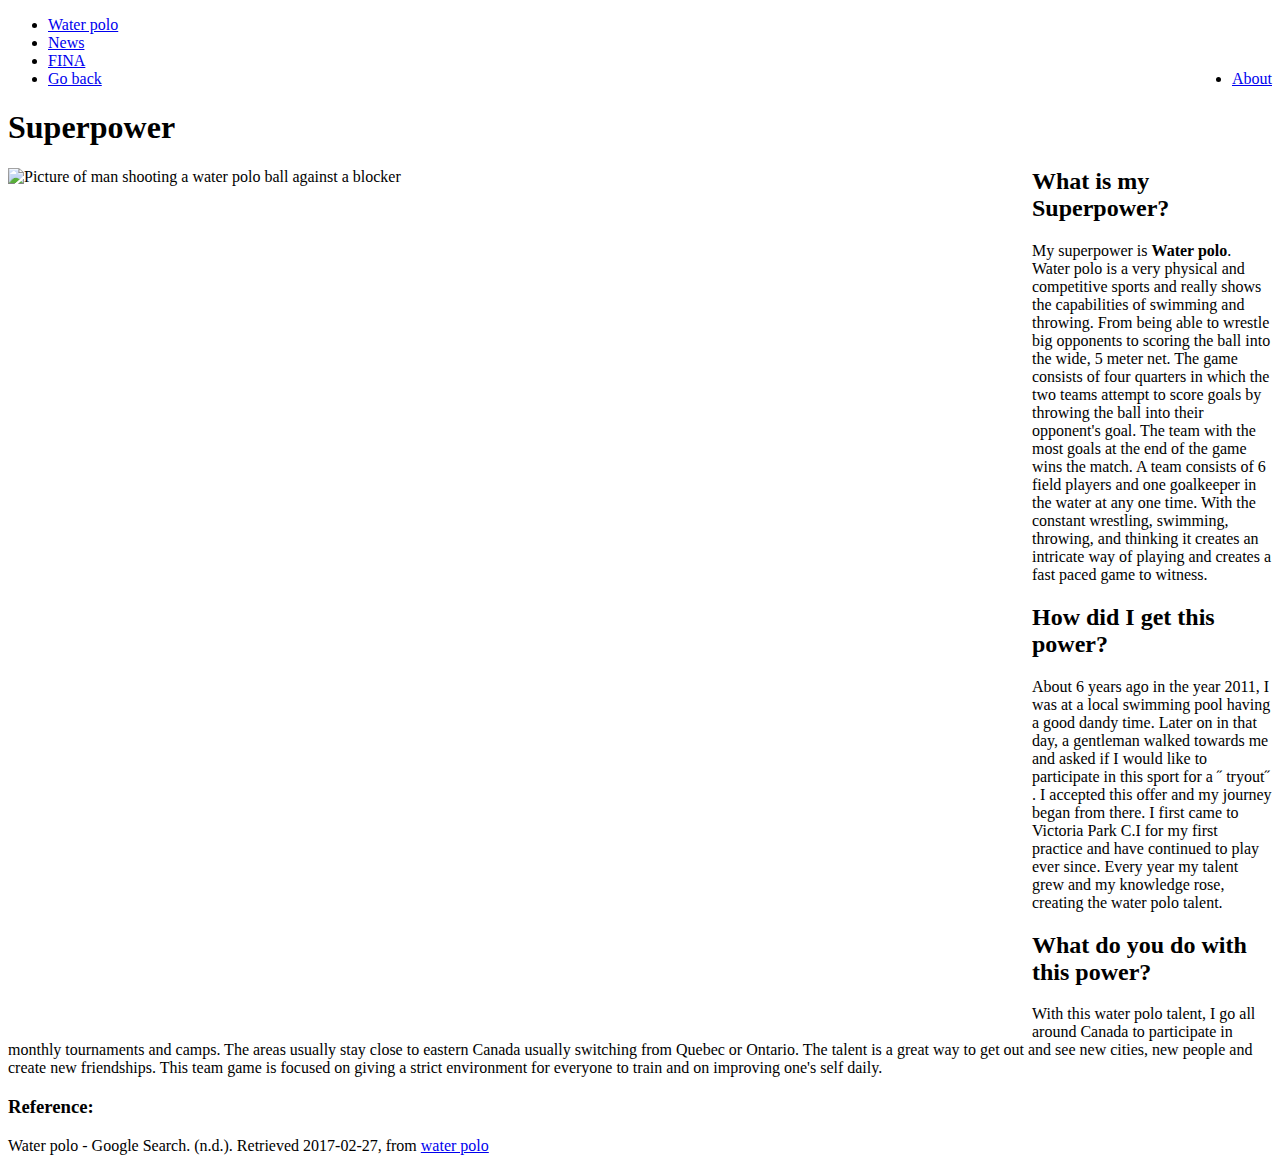
==== index.html @ 2b2f643c "Add files via upload" ====
<!doctype html>
<html lang="en">
	<head>
		<meta charset="UTF-8">
		<link rel="stylesheet" href="basic.css" type="text/css">
		<link rel="stylesheet" href="extra.css" type="text/css">
		<title>Superpower</title>	
	</head>
	<body>
		<ul>
		  <li><a href="http://www.ontariowaterpolo.ca/">Water polo</a></li>
		  <li><a href="http://www.waterpoloworld.com/">News</a></li>
		  <li><a href="http://www.fina.org/">FINA</a></li>
		  <li style="float:right"><a class="active" href="http://www.swimming.org/waterpolo/about-water-polo-and-the-rules-of-the-game/">About</a></li>
		  <li style="flight:right"><a class="active" href="F:\ICS2O1\Home/index.html">Go back</a></li>
		</ul>
		<h1 class="first">Superpower</h1>
		<img src="waterpolo.jpeg" width="1024" height="861" alt="Picture of man shooting a water polo ball against a blocker" style="float: left">
		<h2 class="second">What is my Superpower?</h2>
		<p class="first">My superpower is <b>Water polo</b>. Water polo is a very physical and competitive sports and really shows the capabilities of swimming and throwing. From being able to wrestle big opponents to scoring the ball into the wide, 5 meter net. The game consists of four quarters in which the two teams attempt to score goals by throwing the ball into their opponent's goal. The team with the most goals at the end of the game wins the match. A team consists of 6 field players and one goalkeeper in the water at any one time. With the constant wrestling, swimming, throwing, and thinking it creates an intricate way of playing and creates a fast paced game to witness.</p> 
		<h2 class="second">How did I get this power?</h2>
		<p class="first">About 6 years ago in the year 2011, I was at a local swimming pool having a good dandy time. Later on in that day, a gentleman walked towards me and asked if I would like to participate in this sport for a &dblac; tryout&dblac; . I accepted this offer and my journey began from there. I first came to Victoria Park C.I for my first practice and have continued to play ever since. Every year my talent grew and my knowledge rose, creating the water polo talent.</p> 
		<h2 class="second">What do you do with this power?</h2> 
		<p class="first">With this water polo talent, I go all around Canada to participate in monthly tournaments and camps. The areas usually stay close to eastern Canada usually switching from Quebec or Ontario. The talent is a great way to get out and see new cities, new people and create new friendships. This team game is focused on giving a strict environment for everyone to train and on improving one's self daily.</p>
		<h3 class="third">Reference:</h3>
		<p class="second">Water polo - Google Search. (n.d.). Retrieved 2017-02-27, from <a  href="http://www.gettyimages.ca/detail/news-photo/serbian-filip-filipovic-fights-for-the-ball-with-guillermo-news-photo/89556120#serbian-filip-filipovic-fights-for-the-ball-with-guillermo-molina-of-picture-id89556120"> water polo</a></p>
	</body>	
</html>
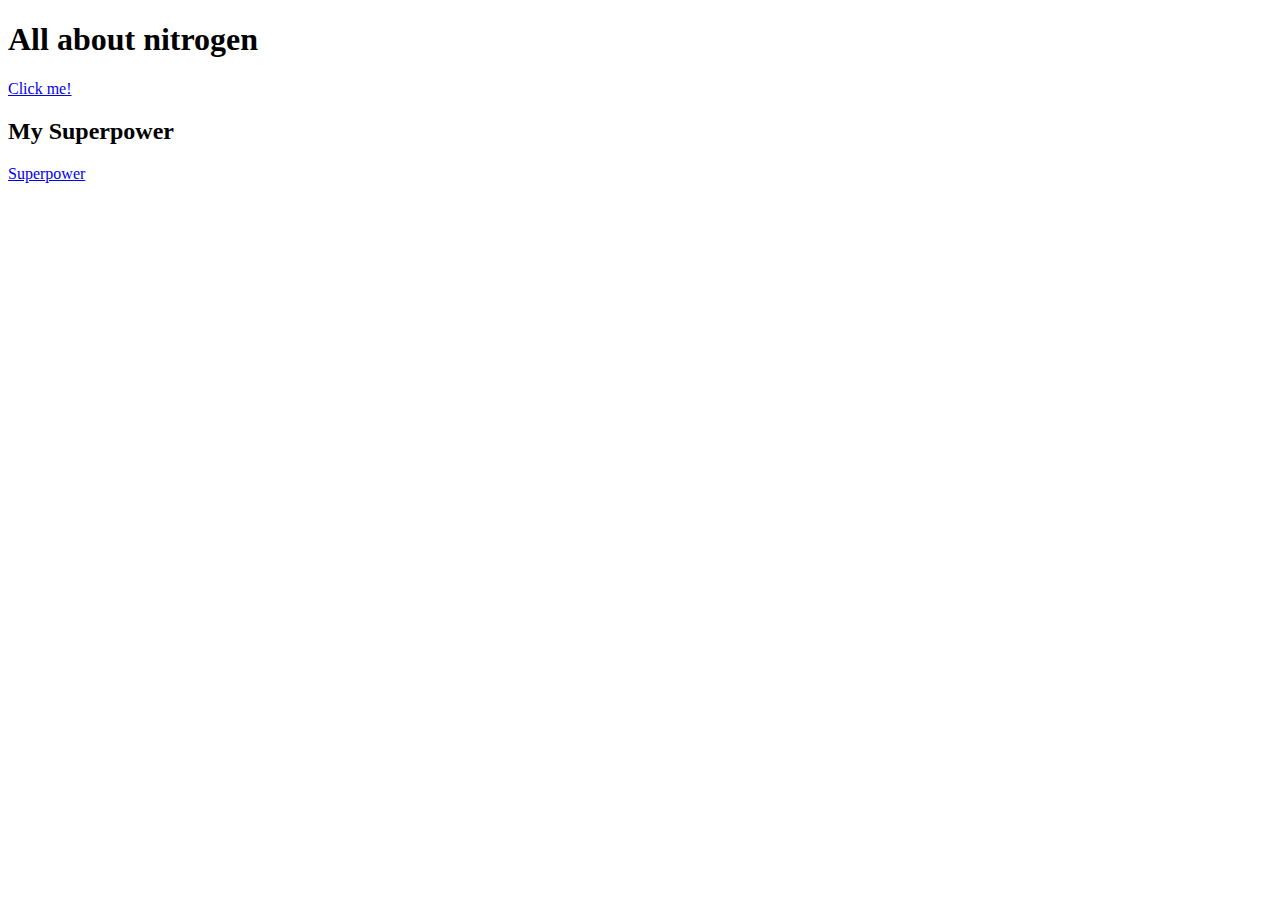
==== commit ce8f3894: "Add files via upload" ====
--- a/index.html
+++ b/index.html
@@ -1,28 +1,14 @@
 <!doctype html>
-<html lang="en">
+<html>
 	<head>
 		<meta charset="UTF-8">
-		<link rel="stylesheet" href="basic.css" type="text/css">
-		<link rel="stylesheet" href="extra.css" type="text/css">
-		<title>Superpower</title>	
+		<title>Home</title>
+		<link rel="stylesheet" href="style2.css" type="text/css">
 	</head>
 	<body>
-		<ul>
-		  <li><a href="http://www.ontariowaterpolo.ca/">Water polo</a></li>
-		  <li><a href="http://www.waterpoloworld.com/">News</a></li>
-		  <li><a href="http://www.fina.org/">FINA</a></li>
-		  <li style="float:right"><a class="active" href="http://www.swimming.org/waterpolo/about-water-polo-and-the-rules-of-the-game/">About</a></li>
-		  <li style="flight:right"><a class="active" href="F:\ICS2O1\Home/index.html">Go back</a></li>
-		</ul>
-		<h1 class="first">Superpower</h1>
-		<img src="waterpolo.jpeg" width="1024" height="861" alt="Picture of man shooting a water polo ball against a blocker" style="float: left">
-		<h2 class="second">What is my Superpower?</h2>
-		<p class="first">My superpower is <b>Water polo</b>. Water polo is a very physical and competitive sports and really shows the capabilities of swimming and throwing. From being able to wrestle big opponents to scoring the ball into the wide, 5 meter net. The game consists of four quarters in which the two teams attempt to score goals by throwing the ball into their opponent's goal. The team with the most goals at the end of the game wins the match. A team consists of 6 field players and one goalkeeper in the water at any one time. With the constant wrestling, swimming, throwing, and thinking it creates an intricate way of playing and creates a fast paced game to witness.</p> 
-		<h2 class="second">How did I get this power?</h2>
-		<p class="first">About 6 years ago in the year 2011, I was at a local swimming pool having a good dandy time. Later on in that day, a gentleman walked towards me and asked if I would like to participate in this sport for a &dblac; tryout&dblac; . I accepted this offer and my journey began from there. I first came to Victoria Park C.I for my first practice and have continued to play ever since. Every year my talent grew and my knowledge rose, creating the water polo talent.</p> 
-		<h2 class="second">What do you do with this power?</h2> 
-		<p class="first">With this water polo talent, I go all around Canada to participate in monthly tournaments and camps. The areas usually stay close to eastern Canada usually switching from Quebec or Ontario. The talent is a great way to get out and see new cities, new people and create new friendships. This team game is focused on giving a strict environment for everyone to train and on improving one's self daily.</p>
-		<h3 class="third">Reference:</h3>
-		<p class="second">Water polo - Google Search. (n.d.). Retrieved 2017-02-27, from <a  href="http://www.gettyimages.ca/detail/news-photo/serbian-filip-filipovic-fights-for-the-ball-with-guillermo-news-photo/89556120#serbian-filip-filipovic-fights-for-the-ball-with-guillermo-molina-of-picture-id89556120"> water polo</a></p>
-	</body>	
-</html>
+	<h1 class="first">All about nitrogen</h2>
+	<a href="F:\ICS2O1\Home/16.html">Click me!</a>
+	<h2 class="first">My Superpower</h2>
+	<a href="F:\ICS2O1\Home/17.html">Superpower</a>
+	</body>
+<html>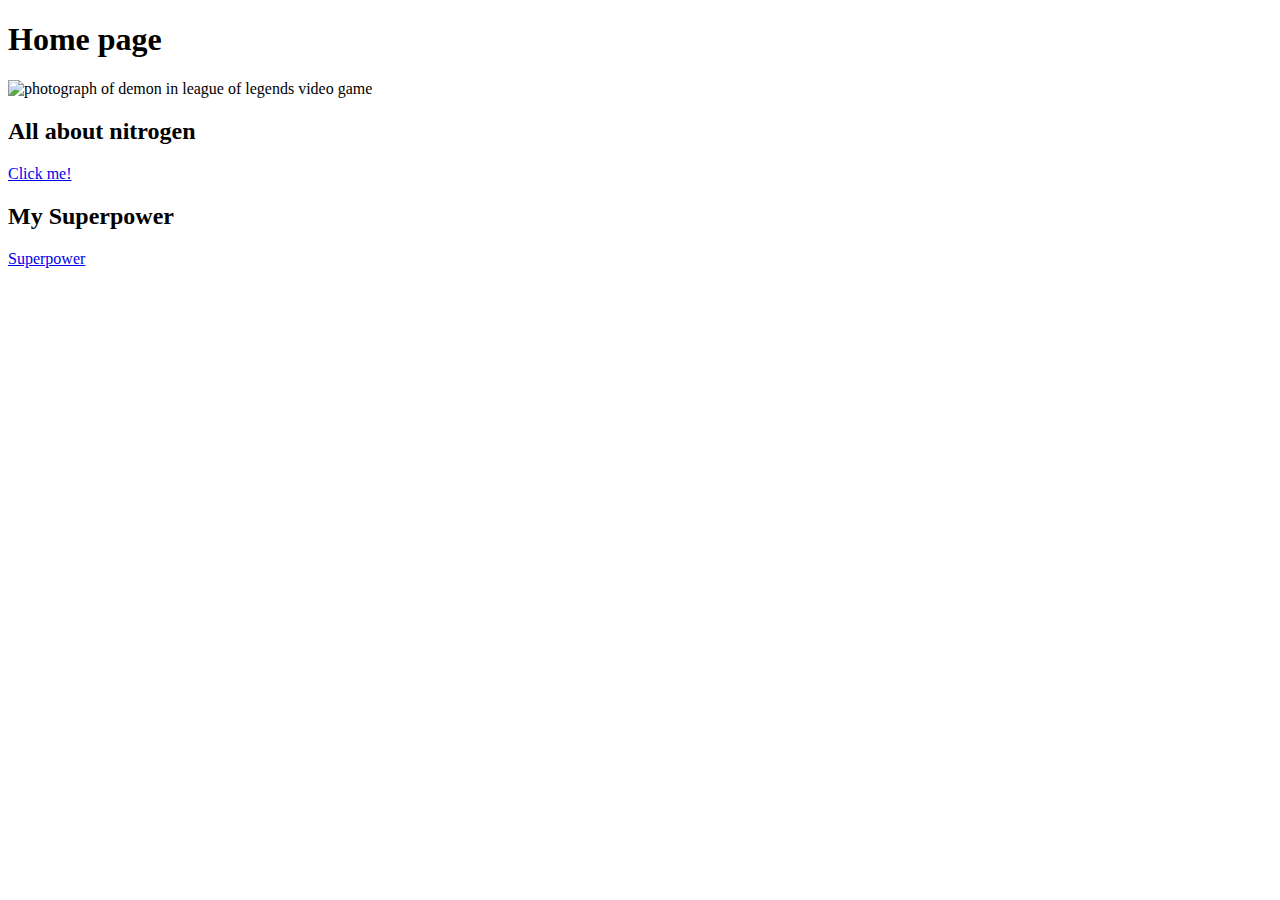
==== commit 37670019: "Add files via upload" ====
--- a/index.html
+++ b/index.html
@@ -6,9 +6,11 @@
 		<link rel="stylesheet" href="style2.css" type="text/css">
 	</head>
 	<body>
-	<h1 class="first">All about nitrogen</h2>
-	<a href="F:\ICS2O1\Home/16.html">Click me!</a>
-	<h2 class="first">My Superpower</h2>
-	<a href="F:\ICS2O1\Home/17.html">Superpower</a>
+	<h1>Home page</h1>
+	<img src="Galio.jpg" alt="photograph of demon in league of legends video game" width="400" height="225">
+	<h2>All about nitrogen</h2>
+	<a href="16.html">Click me!</a>
+	<h2>My Superpower</h2>
+	<a href="17.html">Superpower</a>
 	</body>
 <html>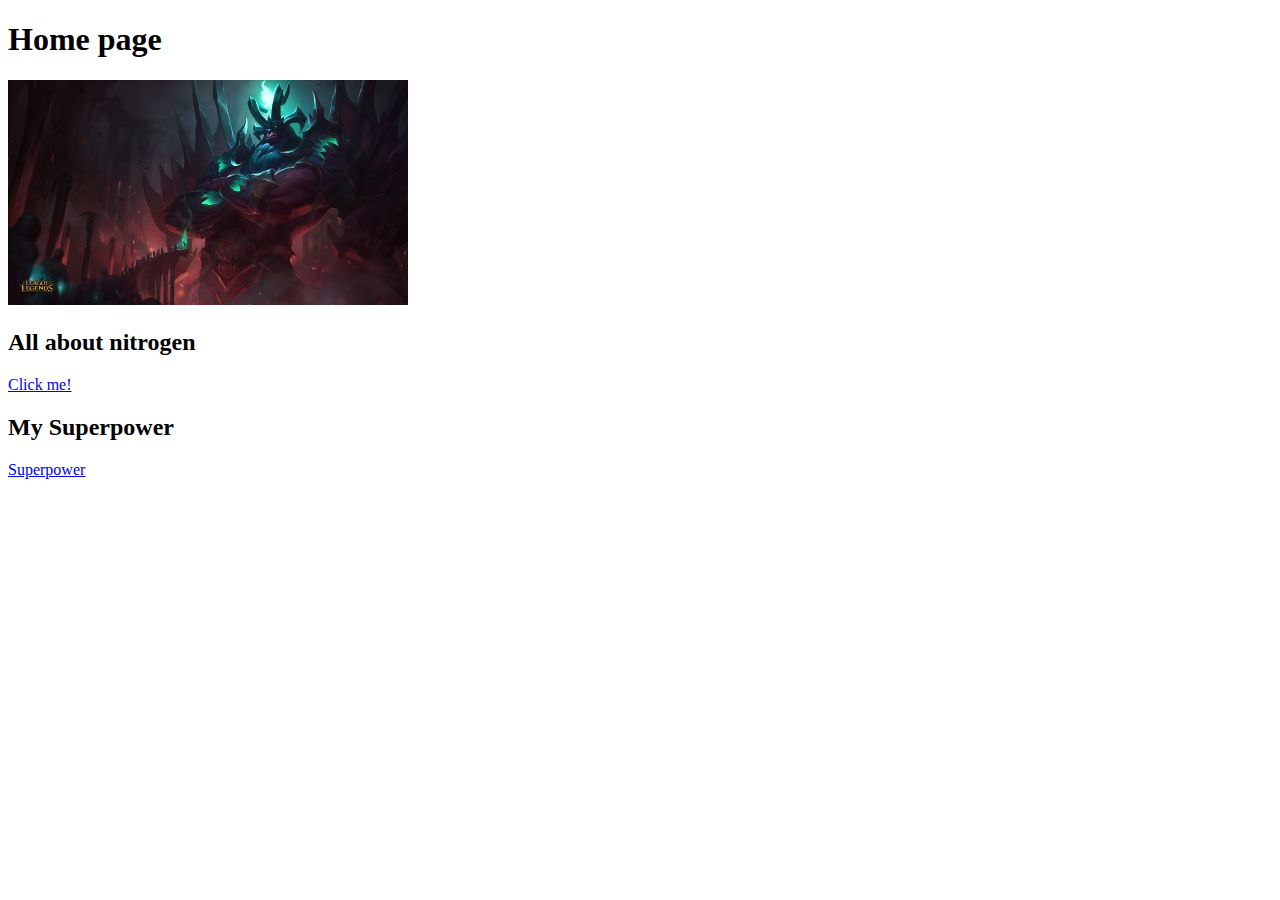
==== commit f6adaeb9: "Add files via upload" ====
--- a/index.html
+++ b/index.html
@@ -3,7 +3,6 @@
 	<head>
 		<meta charset="UTF-8">
 		<title>Home</title>
-		<link rel="stylesheet" href="style2.css" type="text/css">
 	</head>
 	<body>
 	<h1>Home page</h1>
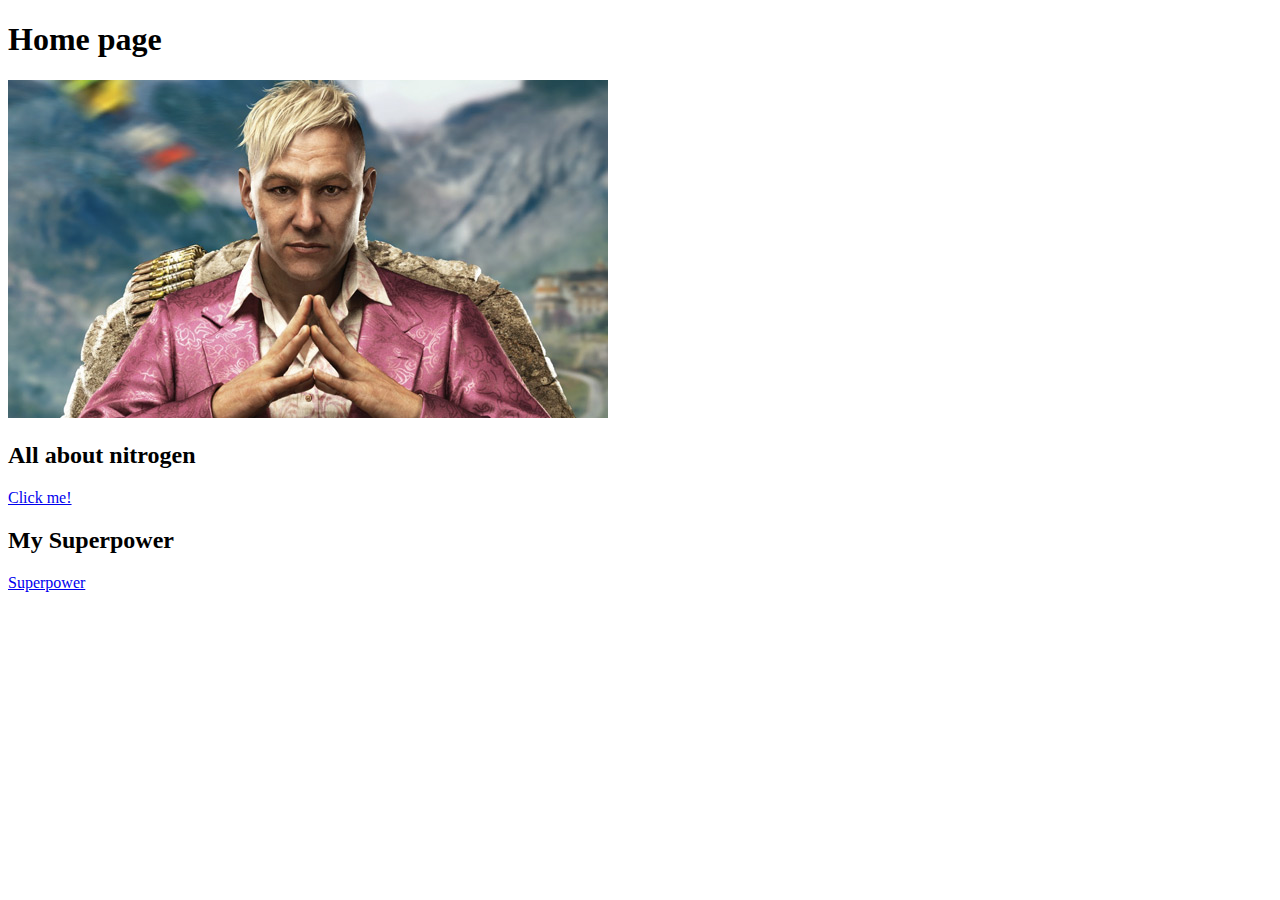
==== commit 90478c60: "Add files via upload" ====
--- a/index.html
+++ b/index.html
@@ -6,7 +6,7 @@
 	</head>
 	<body>
 	<h1>Home page</h1>
-	<img src="Galio.jpg" alt="photograph of demon in league of legends video game" width="400" height="225">
+	<img src="phakephoto.jpg" alt="man in pink suit sitting on a chair with arms crossed" width="600" height="338">
 	<h2>All about nitrogen</h2>
 	<a href="16.html">Click me!</a>
 	<h2>My Superpower</h2>
